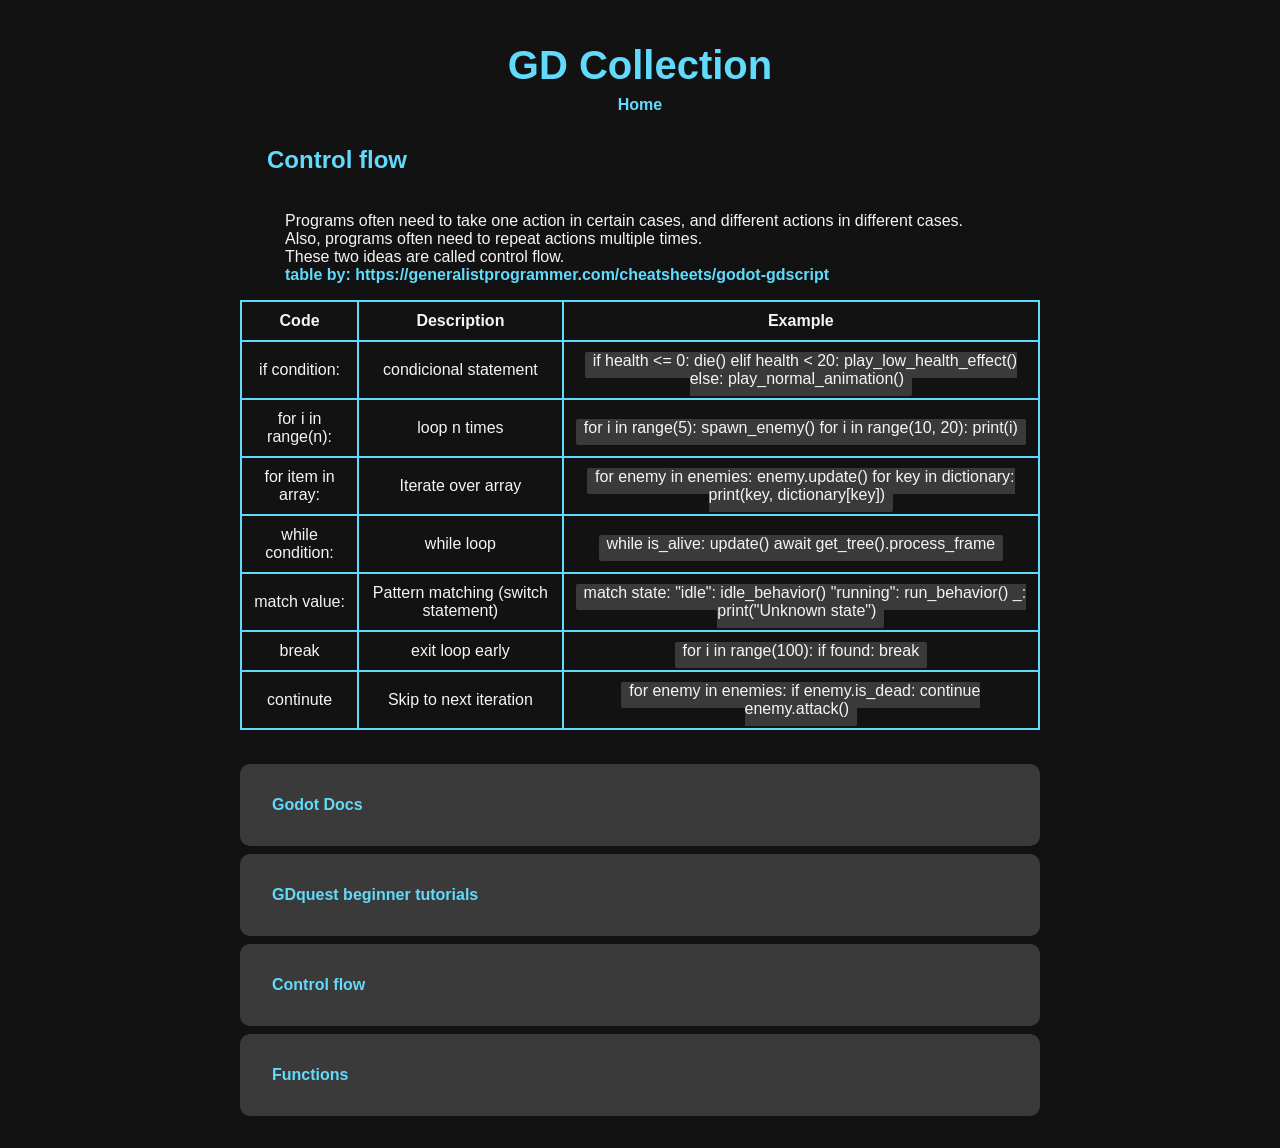
==== controlflow.html @ 71bf050a "Made the table I made the table but then i realised those werent just functions so i made a control " ====
<!DOCTYPE html>

<html>
    <head>
        <title>GD Collection</title>
        <link rel="stylesheet" href="styles.css">
    </head>

    <header>
        <h1>GD Collection</h1>
        <nav>
            <a href="./index.html">Home</a>
        </nav>
    </header>

    <body>
        <section class="page">
            <h2 class="topic"><a href="https://cs.du.edu/~intropython/intro-to-programming/control_flow.html">Control flow</a></h2>
            <p class="text">
                Programs often need to take one action in certain cases, and different actions in different cases. <br>
                Also, programs often need to repeat actions multiple times.<br>
                These two ideas are called control flow. <br>
                <a href="https://generalistprogrammer.com/cheatsheets/godot-gdscript">table by: https://generalistprogrammer.com/cheatsheets/godot-gdscript</a>
            </p>
            <table>
                <thead>
                    <th>Code</th>
                    <th>Description</th>
                    <th>Example</th>
                </thead>

                <tbody>
                    <tr>
                        <td>if condition:</td>
                        <td>condicional statement</td>
                        <td><code2>if health <= 0: die() elif health < 20: play_low_health_effect() else: play_normal_animation()</code2></td>
                    </tr>
                    <tr>
                        <td>for i in range(n):</td>
                        <td>loop n times</td>
                        <td><code2>for i in range(5): spawn_enemy() for i in range(10, 20): print(i)</code2></td>
                    </tr>
                    <tr>
                        <td>for item in array:</td>
                        <td>Iterate over array</td>
                        <td><code2>for enemy in enemies: enemy.update() for key in dictionary: print(key, dictionary[key])</code2></td>
                    </tr>
                    <tr>
                        <td>while condition:</td>
                        <td>while loop</td>
                        <td><code2>while is_alive: update() await get_tree().process_frame</code2></td>
                    </tr>
                    <tr>
                        <td>match value:</td>
                        <td>Pattern matching (switch statement)</td>
                        <td><code2>match state: "idle": idle_behavior() "running": run_behavior() _: print("Unknown state")</code2></td>
                    </tr>
                    <tr>
                        <td>break</td>
                        <td>exit loop early</td>
                        <td><code2>for i in range(100): if found: break</code2></td>
                    </tr>
                    <tr>
                        <td>continute</td>
                        <td>Skip to next iteration</td>
                        <td><code2>for enemy in enemies: if enemy.is_dead: continue enemy.attack()</code2></td>
                    </tr>
                </tbody>
            </table>
            <br>
            <ul>
                <li>
                <a href="https://docs.godotengine.org/en/stable/tutorials/scripting/gdscript/gdscript_basics.html">Godot Docs</a>
                </li>
                
                <li>
                <a href="https://www.gdquest.com/tutorial/godot/">GDquest beginner tutorials</a>
                </li>
                <li>
                    <a href="controlflow.html">Control flow</a>
                </li>
                <li>
                    <a href="Functions.html">Functions</a>
                </li>
            </ul>
        </section>
    </body>

</html>
---- styles.css ----
body {
  max-width: 800px;
  margin: auto;
  padding: 1rem;
  font-family: "Segoe UI", sans-serif;
  background: #121212;
  color: #f5f5f5;
}

header {
  text-align: center;
  margin-bottom: 2rem;
}
nav a {
  text-decoration: none;
  font-weight: bold;
  color: #61dafb;
}
a {
  text-decoration: none;
  font-weight: bold;
  color: #61dafb;
}
a:hover {
  color: #ff9800
}

nav a:hover {
  color: #ff9800;
}

h1 {
  font-size: 2.5rem;
  margin-bottom: 0.5rem;
  color: #61dafb;
}

section ul {
  list-style: none;
  padding: 0;
}

section ul li {
  background: #3a3a3a;
  border-radius: 10px;
  padding: 1rem;
  margin: 0.5rem 0;
  transition: 0.2s;
}

code {
  background: #3a3a3a;
  border-radius: 5px;
  padding: 1rem;
  margin: 0.5rem 0;
  transition: 0.2s;
}

section ul li a {
  display: block;
  text-decoration: none;
  font-weight: bold;
  color: #61dafb;
  padding: 1rem;
  border-radius: 10px;
}

section ul li a:hover {
  background: #2c2c2c;
  color: #ff9800;
  transform: translateY(-3px);
  transition: 0.2s;
}

.topic {
  color: #f5f5f5;
  padding-bottom:2vh;
  padding-left: 3vh;
}

.text {
  padding-left: 5vh;

}

table, th, td {
  border: 0.3vh solid;
  border-color: #61dafb;
  border-collapse: collapse;
  padding: 10px;
  text-align: center;
}

code2{
  background: #3a3a3a;
  border-radius: 2px;
  padding: 0.5rem;
  margin: 0.3rem 0;
  padding-bottom: 1vh;
  padding-top: 0;
}
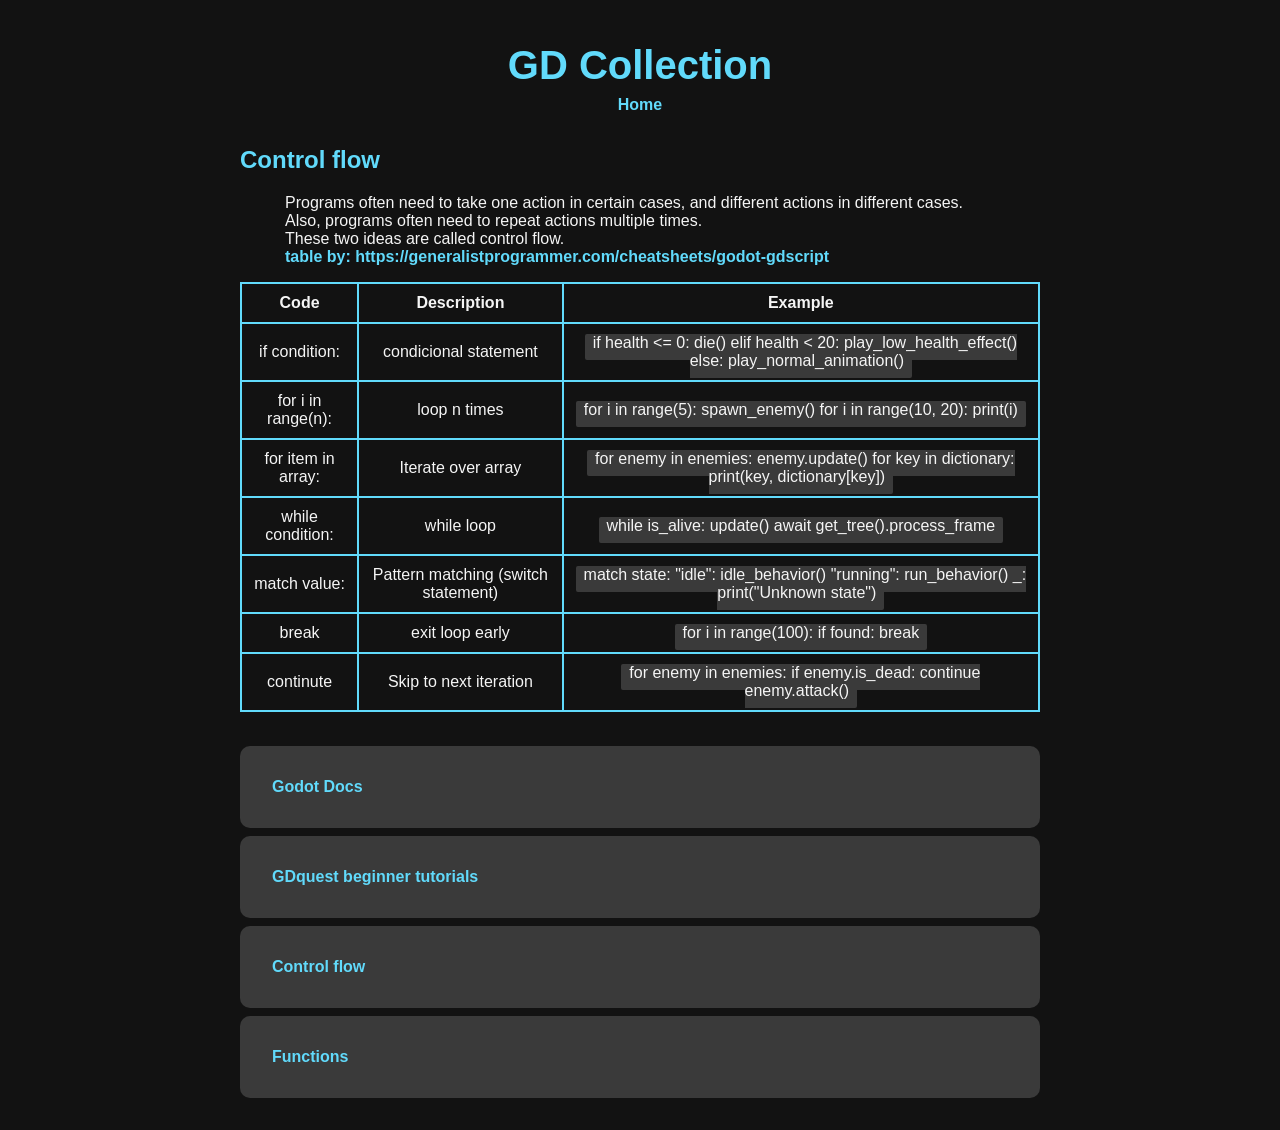
==== commit 21324f9e: "Fix header formatting in controlflow.html" ====
--- a/controlflow.html
+++ b/controlflow.html
@@ -15,7 +15,7 @@
 
     <body>
         <section class="page">
-            <h2 class="topic"><a href="https://cs.du.edu/~intropython/intro-to-programming/control_flow.html">Control flow</a></h2>
+            <h2><a href="https://cs.du.edu/~intropython/intro-to-programming/control_flow.html">Control flow</a></h2>
             <p class="text">
                 Programs often need to take one action in certain cases, and different actions in different cases. <br>
                 Also, programs often need to repeat actions multiple times.<br>
@@ -86,4 +86,4 @@
         </section>
     </body>
 
-</html>+</html>
--- a/styles.css
+++ b/styles.css
@@ -72,11 +72,6 @@
   transition: 0.2s;
 }
 
-.topic {
-  color: #f5f5f5;
-  padding-bottom:2vh;
-  padding-left: 3vh;
-}
 
 .text {
   padding-left: 5vh;
